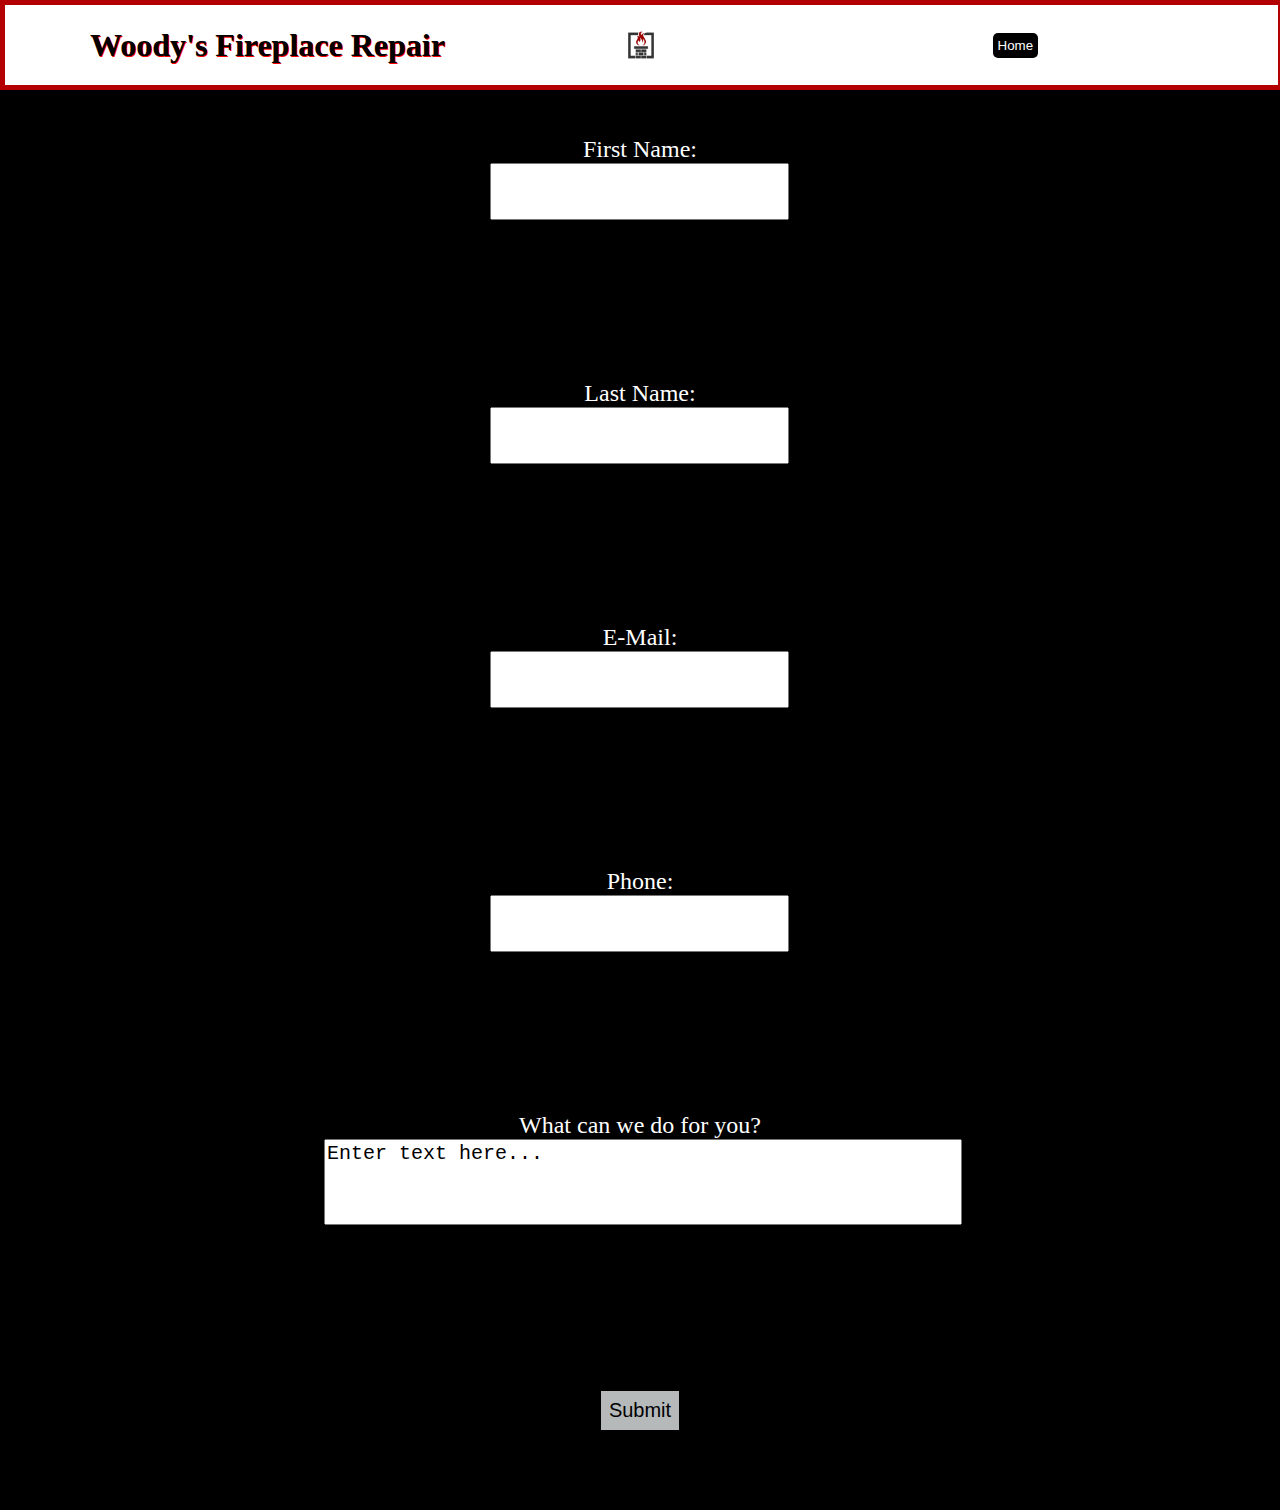
==== contact.html @ 19cbc97f "Add files via upload" ====
<!DOCTYPE HTML>
<html>
	<head>
		<title>Contact Us</title>
		<link href="contact.css" rel="stylesheet" type="text/css">
	</head>
	<header>
		<div class="head">
		<h1 class="name">Woody's Fireplace Repair</h1>
		<img src="fplogo.jpg"/>
		<a href="index.html"><button>Home</button></a></li>
		</div>
	</header>
	<body>
		<form action="https://formsubmit.co/samgatch@icloud.com" method="POST" class="contact">
			<div class="fname">
				<label for="fname">First Name:</label><br>
				<input type="text" id="fname" name="name">
			</div>
			<div class="lname">
				<label for="lname">Last Name:</label><br>
				<input type="text" id="lname" name="lname">
			</div>
			<div class="email">
				<label for="email">E-Mail:</label><br>
				<input type="text" id="email" name="email">
			</div>
			<div class="phone">
				<label for="phone">Phone:</label><br>
				<input type="text" id="phone" name="phone">
			</div>
			<div class="comments">
				<label for="comments">What can we do for you?</label><br>
				<textarea type="text" id="comments" name="comments">Enter text here...</textarea>
			</div>
			<div class="submit">
				<input type="submit" id="submit"	name="submit"></input>
			</div>
		</form>
	</body>
</html>
---- contact.css ----
html{
	font-size:16px;
}
header{
	position:fixed;
	top:0;
	z-index:10;
	width:99.44%;
	left:0;
	right:0;
}
.head{
	width:100%;
	height:auto;
	padding:0;
	top:0;
	background-color:white;
	border:5px solid rgba(179,0,0);
	margin:0 auto;
	display:flex;
	flex-flow:row wrap;
	justify-content:space-around;
	align-items: center;
	text-align:center;
}
.head img{
	display:inline-block;
	width:80px;
	height:auto;
	margin:0 auto;
}
.name{
	display:inline-block;
	color:black;
	text-shadow: 1px 1px red;
	margin:0 auto;
	width:30%;
}
.head a{
	width:30%;
	margin:0 auto;
}
.head a button{
	background-color:black;
	color:white;
	border:none;
	border-radius:5px;
	padding:5px;
}
.head a button:hover{
	background-color:white;
	border: 2px solid black;
	border-radius:5px;
	color:black;
	box-shadow: 0 12px 16px 0 rgba(0,0,0,.24);
	transition: all 1s;
	padding:10px;
	cursor:pointer;
}
.head a button:active{
	background-color:rgba(179,0,0);
	transition:all .2s;
}
body{
	display:flex;
	text-align:center;
	justify-content:center;
	align-items:center;
	background:black;
}
.contact{
	display:flex;
	position:relative;
	top: 8rem;
	text-align:center;
	align-items:center;
	justify-content:center;
	flex-flow:row wrap;
	gap:10rem 1.5rem;
	width:50%;
	color:white;
}
.fname{
	width:48%;
	font-size:1.5rem;
}
.lname{
	width:48%;
	font-size:1.5rem;
}
.email{
	width:48%;
	font-size:1.5rem;
}
.phone{
	width:48%;
	font-size:1.5rem;
}
.comments{
	width:100%;
	font-size:1.5rem;
}
.comments textarea{
	width:100%;
	height:5rem;
	font-size:1.25rem;
	resize:none;
}
input{
	padding:15px;
	font-size:1.25rem;
}
input:focus{
	outline:none;
	background-color:#B5B9BA;
}
textarea:focus{
	outline:none;
	background-color:#B5B9BA;
}
input[type="submit"]{
	background-color:#B5B9BA;
	border:none;
	padding:8px;
}
input[type="submit"]:hover{
	box-shadow:5px 5px 5px rgba(255,255,255,.5);
	padding:12px;
	transition:all .5s;
}
input[type="submit"]:active{
	box-shadow:2px 2px 5px rgba(255,255,255,.5);
	padding:8px;
	color:white;
	transition:all 0s;
}
@media (max-width:1300px){
	.contact{
		flex-direction:column;
	}
	body{
		top:16rem;
	}
	input[type="submit"]{
		margin-bottom: 5rem;
}
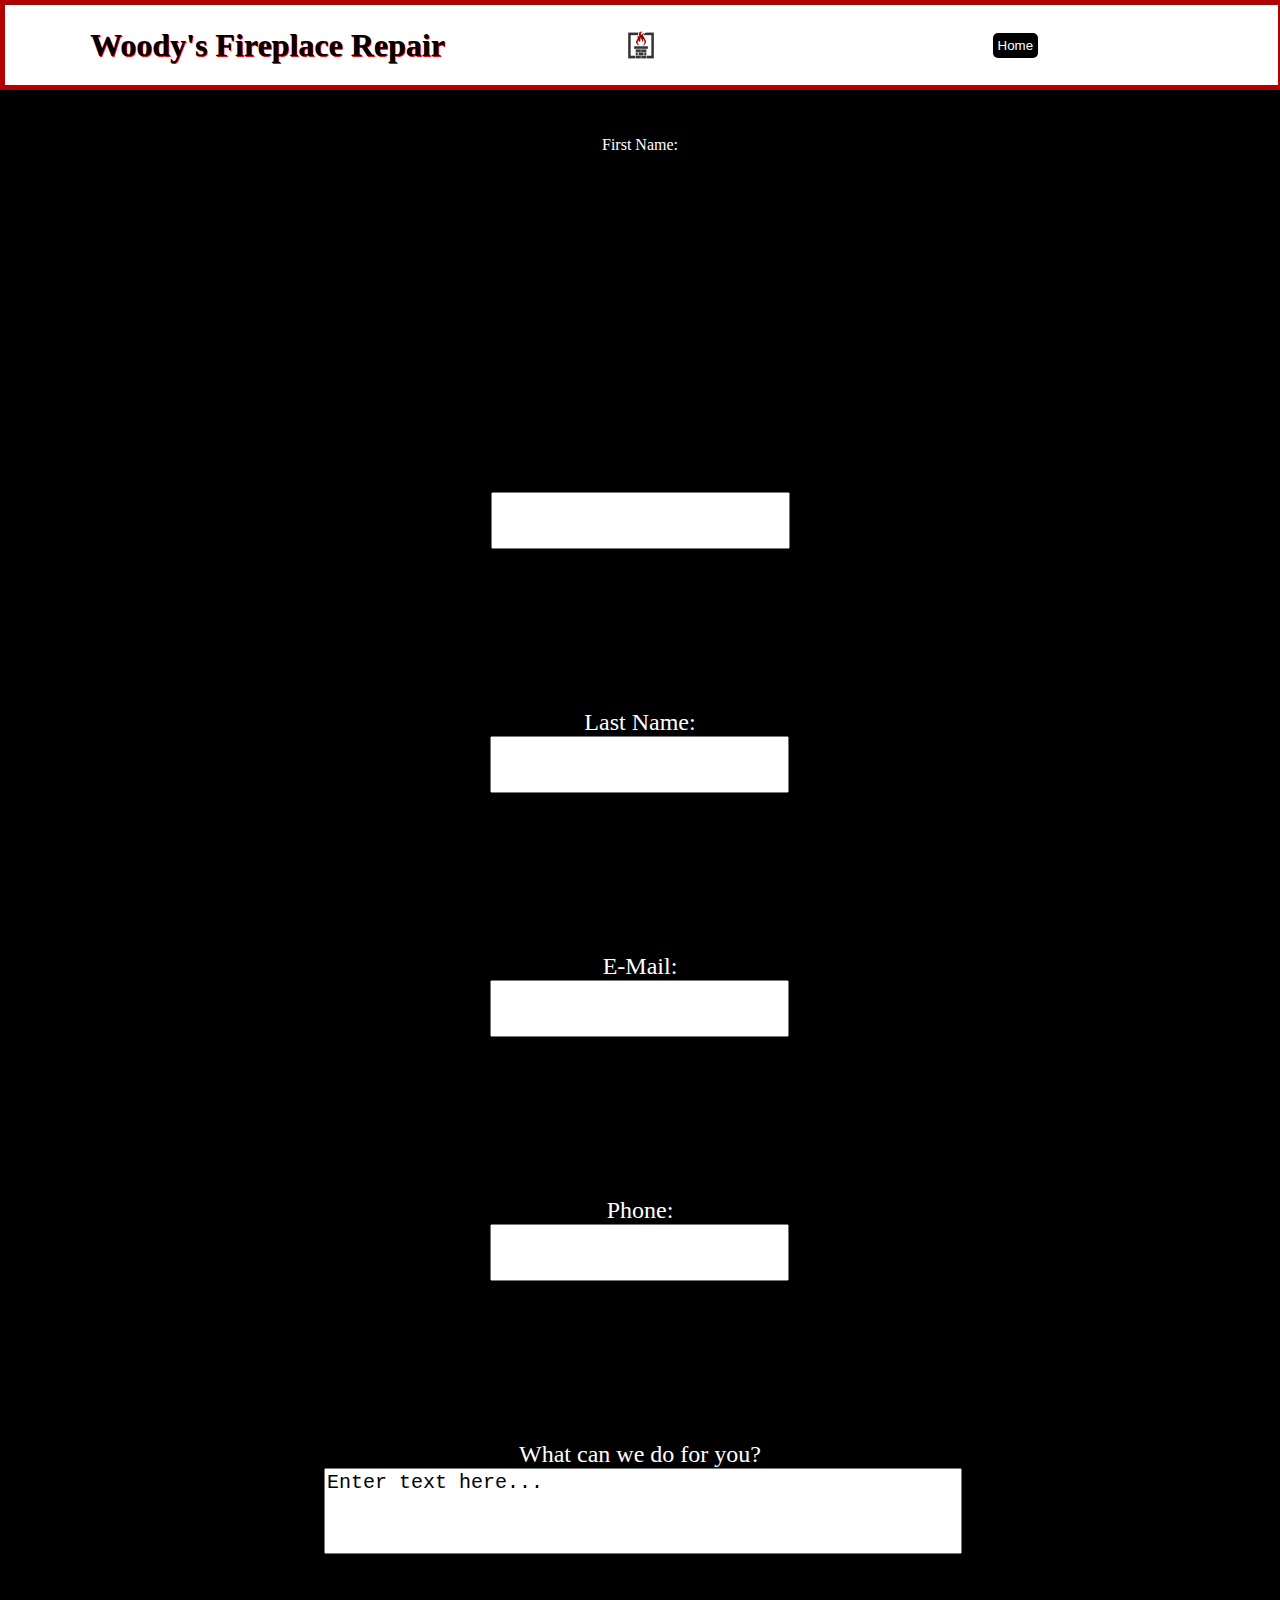
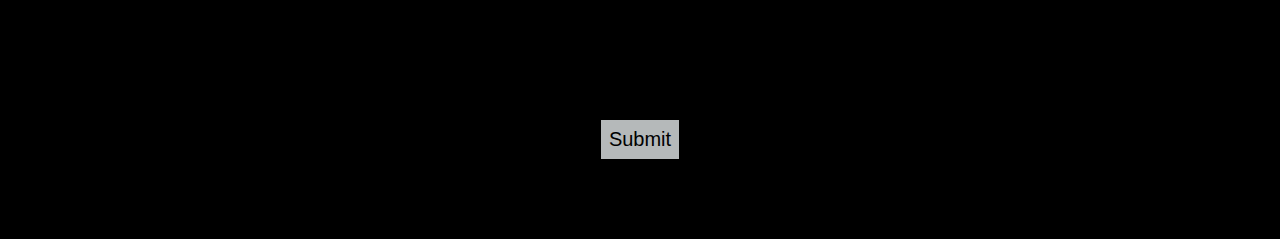
==== commit cd44bc88: "Add files via upload" ====
--- a/contact.html
+++ b/contact.html
@@ -13,6 +13,8 @@
 	</header>
 	<body>
 		<form action="https://formsubmit.co/samgatch@icloud.com" method="POST" class="contact">
+			<input type="text" name="_honey" style="display:none;">
+			<input type="hidden" name="_captcha" value="false"
 			<div class="fname">
 				<label for="fname">First Name:</label><br>
 				<input type="text" id="fname" name="name">
@@ -34,7 +36,7 @@
 				<textarea type="text" id="comments" name="comments">Enter text here...</textarea>
 			</div>
 			<div class="submit">
-				<input type="submit" id="submit"	name="submit"></input>
+				<input type="submit" id="submit" name="submit"></input>
 			</div>
 		</form>
 	</body>
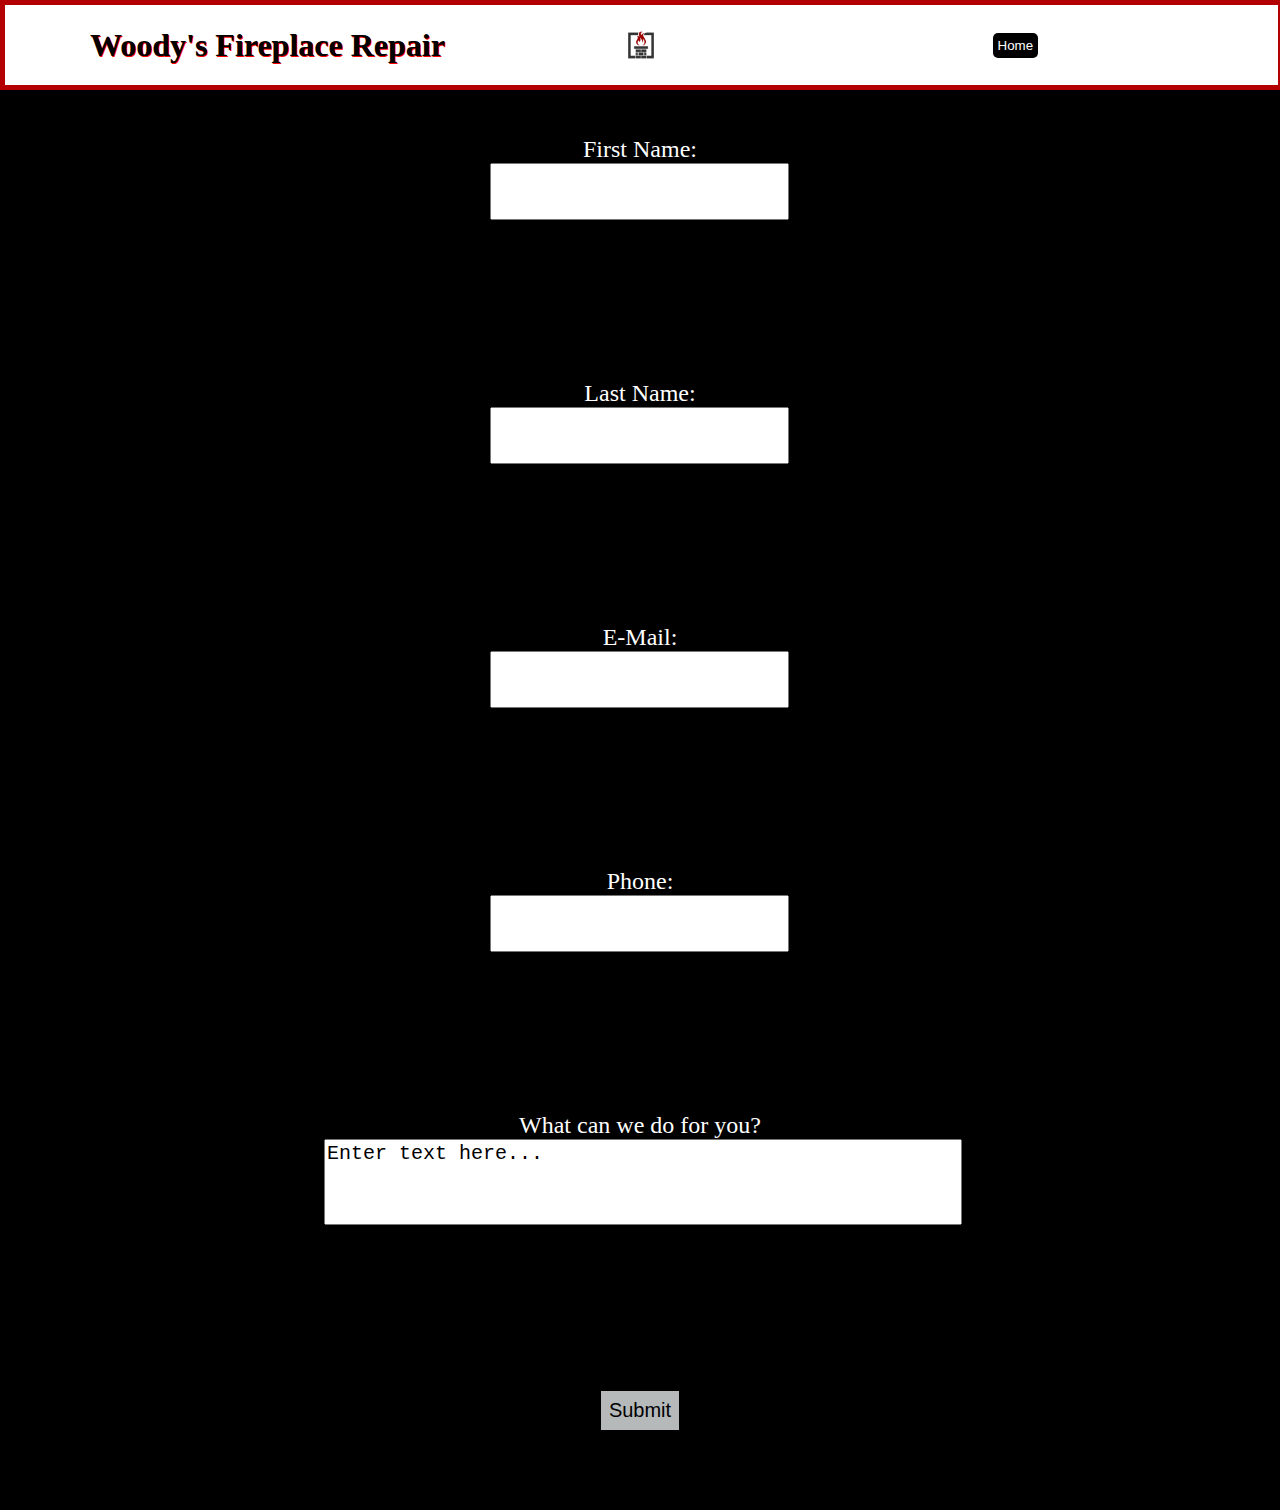
==== commit 3190eb5f: "Add files via upload" ====
--- a/contact.html
+++ b/contact.html
@@ -14,7 +14,7 @@
 	<body>
 		<form action="https://formsubmit.co/samgatch@icloud.com" method="POST" class="contact">
 			<input type="text" name="_honey" style="display:none;">
-			<input type="hidden" name="_captcha" value="false"
+			<input type="hidden" name="_captcha" value="false">
 			<div class="fname">
 				<label for="fname">First Name:</label><br>
 				<input type="text" id="fname" name="name">
